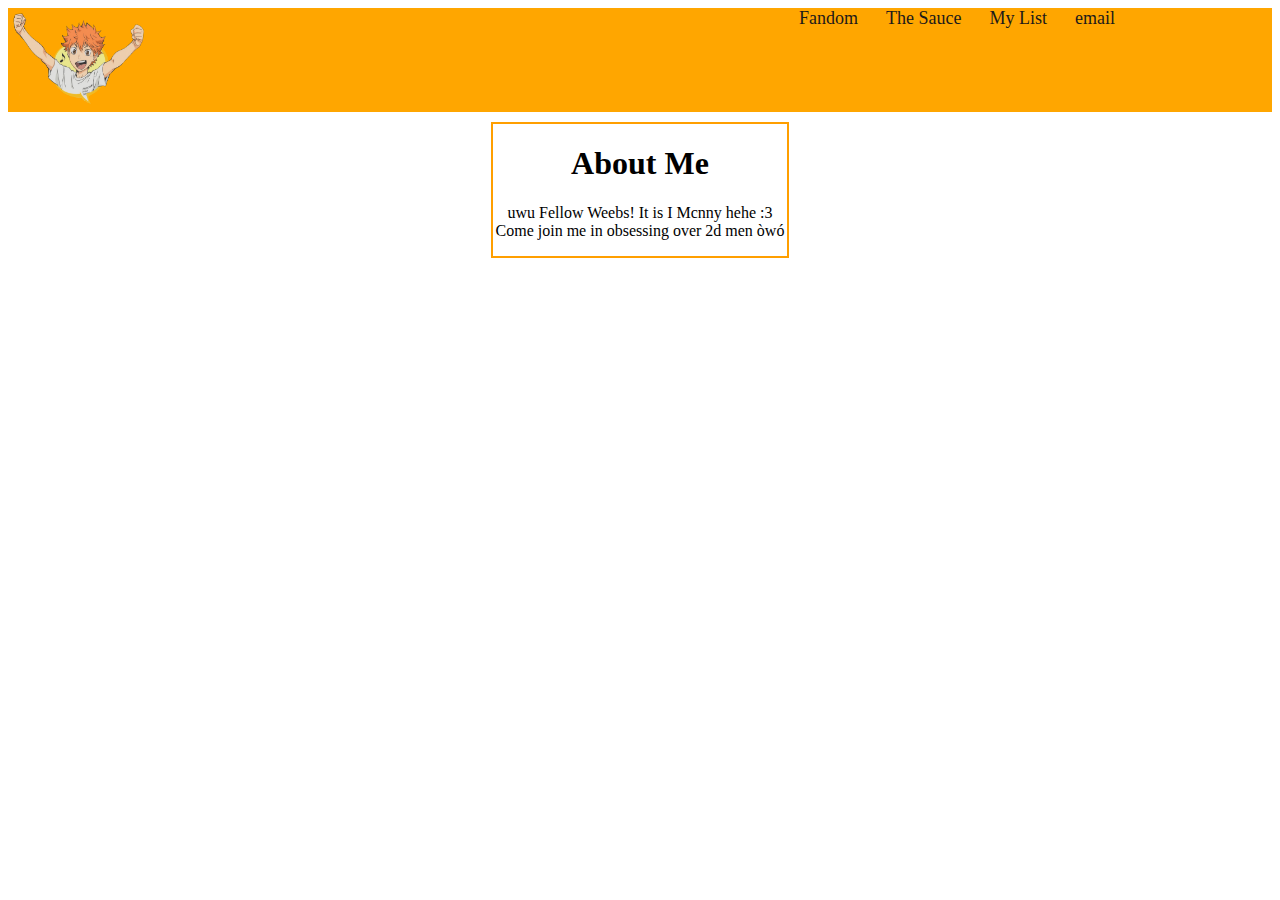
==== unit-3/index.html @ a415d9cd "unit-3" ====
<!DOCTYPE html>
<html lang="en">
<head>
    <meta charset="UTF-8">
    <meta http-equiv="X-UA-Compatible" content="IE=edge">
    <meta name="viewport" content="width=device-width, initial-scale=1.0">
    <!--Font Awesome CDN Link-->
    <link rel="stylesheet" href="https://cdnjs.cloudflare.com/ajax/libs/font-awesome/6.1.1/css/all.min.css" integrity="sha512-KfkfwYDsLkIlwQp6LFnl8zNdLGxu9YAA1QvwINks4PhcElQSvqcyVLLD9aMhXd13uQjoXtEKNosOWaZqXgel0g==" crossorigin="anonymous" referrerpolicy="no-referrer" />
    <link rel="stylesheet" href="css/standard.css">
    <title>Practice</title>
</head>

<body>
    <header>
        <a href="index.html">
            <img src="images/hinata yay.png"
            alt="logo " width="140" height="100">
        </a>

        <nav>
            <a href="https://haikyuu.fandom.com/wiki/Haikyuu!!_Wiki">Fandom</a>
            <a href="https://kissanime.com.ru/Anime/Haikyuu.83970/">The Sauce</a>
            <a href="https://myanimelist.net/animelist/mcnny">My List</a>
             <a>  <i class="fa-regular fa-envelope"></i>
                email
            </a>
        </nav>
    </header>
    <section id="home">
        <!--container for about information-->
        <article class="about-info"> 
            <h1>About Me</h1>
        
            <p>
            uwu Fellow Weebs! It is I Mcnny hehe :3
            Come join me in obsessing over 2d men òwó 
            </p>
        </article>

    </section>
</body>
</html>
---- unit-3/css/standard.css ----
html,
body{
    margin: 12;
}

header {
    background-color:rgb(255, 166, 0);
    margin-bottom: 10px;
}

nav {
    float: right;
    margin-right: 145px;
}
nav>a {
    font-size: Large;
    color: rgb(28, 26, 26);
    text-decoration: none;
    margin: 12px;
}

nav>a:hover {
    color: #ff5800;
}

.about-info {
    border: 2px double #ff9f00;
    margin-top: 14px;
    width: 23vw;
    text-align: center;
    margin: 0 auto;
}
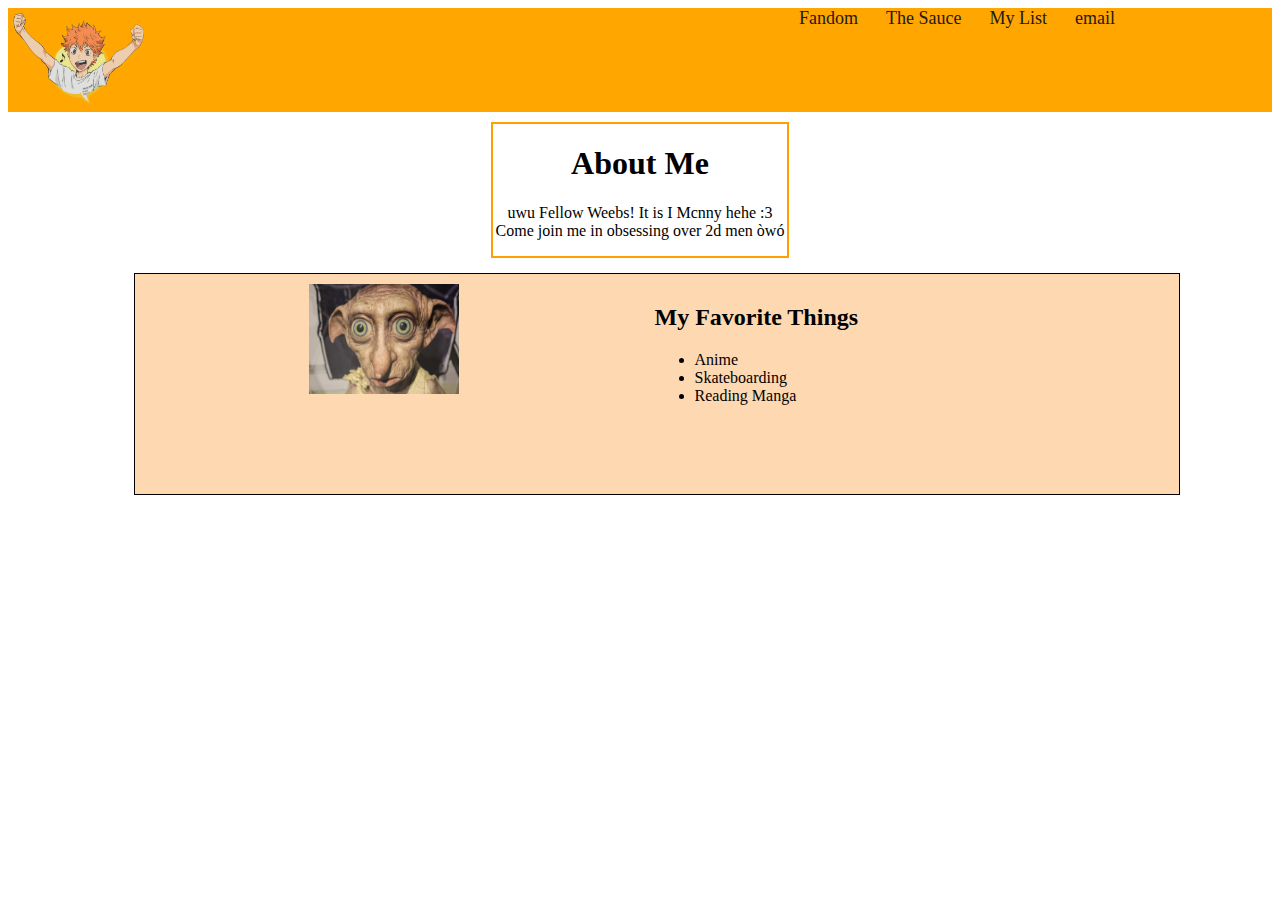
==== commit 11fc1666: "unit-3-updates" ====
--- a/unit-3/index.html
+++ b/unit-3/index.html
@@ -37,6 +37,22 @@
             </p>
         </article>
 
+        <article class="photobox">
+            <div class="col">
+                <img src="images/dobby.jpg" alt="img-of-me"
+                height="110" width="150">
+            </div>
+
+            <div class="col">
+                <h2>My Favorite Things</h2>
+                <ul>
+                    <li>Anime</li>
+                    <li>Skateboarding</li>
+                    <li>Reading Manga</li>
+                </ul>
+            </div>
+        </article>
+
     </section>
 </body>
 </html>--- a/unit-3/css/standard.css
+++ b/unit-3/css/standard.css
@@ -25,8 +25,32 @@
 
 .about-info {
     border: 2px double #ff9f00;
-    margin-top: 14px;
     width: 23vw;
     text-align: center;
     margin: 0 auto;
+}
+
+.photobox {
+    margin-top: 15px;
+    position: relative;
+    left: 10%;
+    border: 1px solid black;
+    width: 80vw;
+    padding: 10px;
+    background-color: #FED8B1
+}
+
+.photobox div {
+    position: relative;
+    left: 16%;
+    width: 33.33%;
+}
+
+.col {
+    display: inline-block;
+    vertical-align: top;
+}
+
+.photobox div:nth-child(2) {
+    height: 200px;
 }